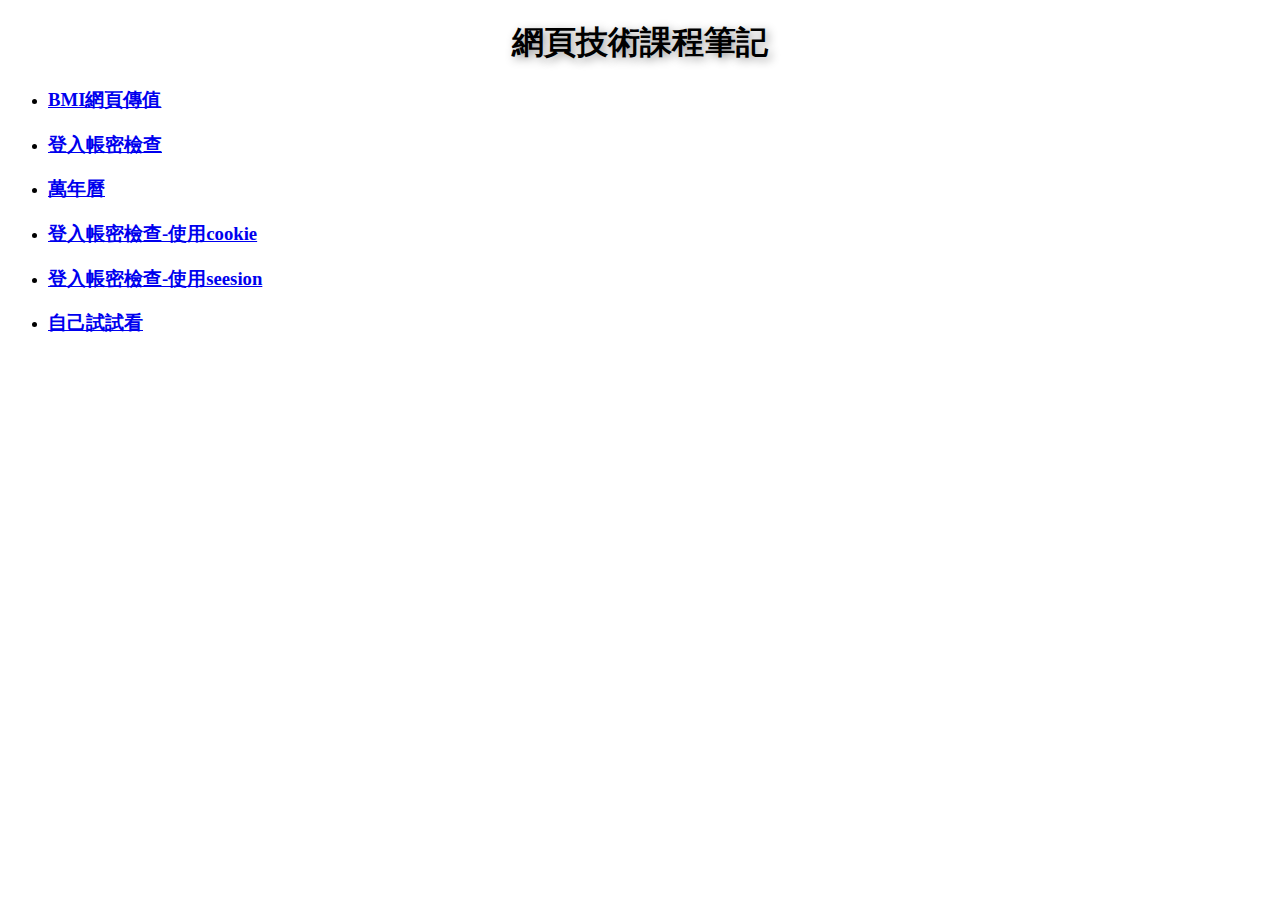
==== index.html @ 47557aa8 "add cookie and session file" ====
<!DOCTYPE html>
<html lang="en">
<head>
    <meta charset="UTF-8">
    <meta name="viewport" content="width=device-width, initial-scale=1.0">
    <title>PHP 網頁技術</title>
    <style>
        h1 {
            text-align: center;
            text-shadow: 3px 3px 10px #999;
        }
    </style>
</head>

<body>
    <h1>網頁技術課程筆記</h1>
    <ul>
        <li><h3><a href="bmi.php">BMI網頁傳值</a></h3></li>
        <li><h3><a href="login.php">登入帳密檢查</a></h3></li>
        <li><h3><a href="calendar.php">萬年曆</a></h3></li>
        <li><h3><a href="./cookie/login.php">登入帳密檢查-使用cookie</a></h3></li>
        <li><h3><a href="./session/login.php">登入帳密檢查-使用seesion</a></h3></li>
        <li><h3><a href="tryit.php">自己試試看</a></h3>
        </li>
    </ul>
</body>
</html>
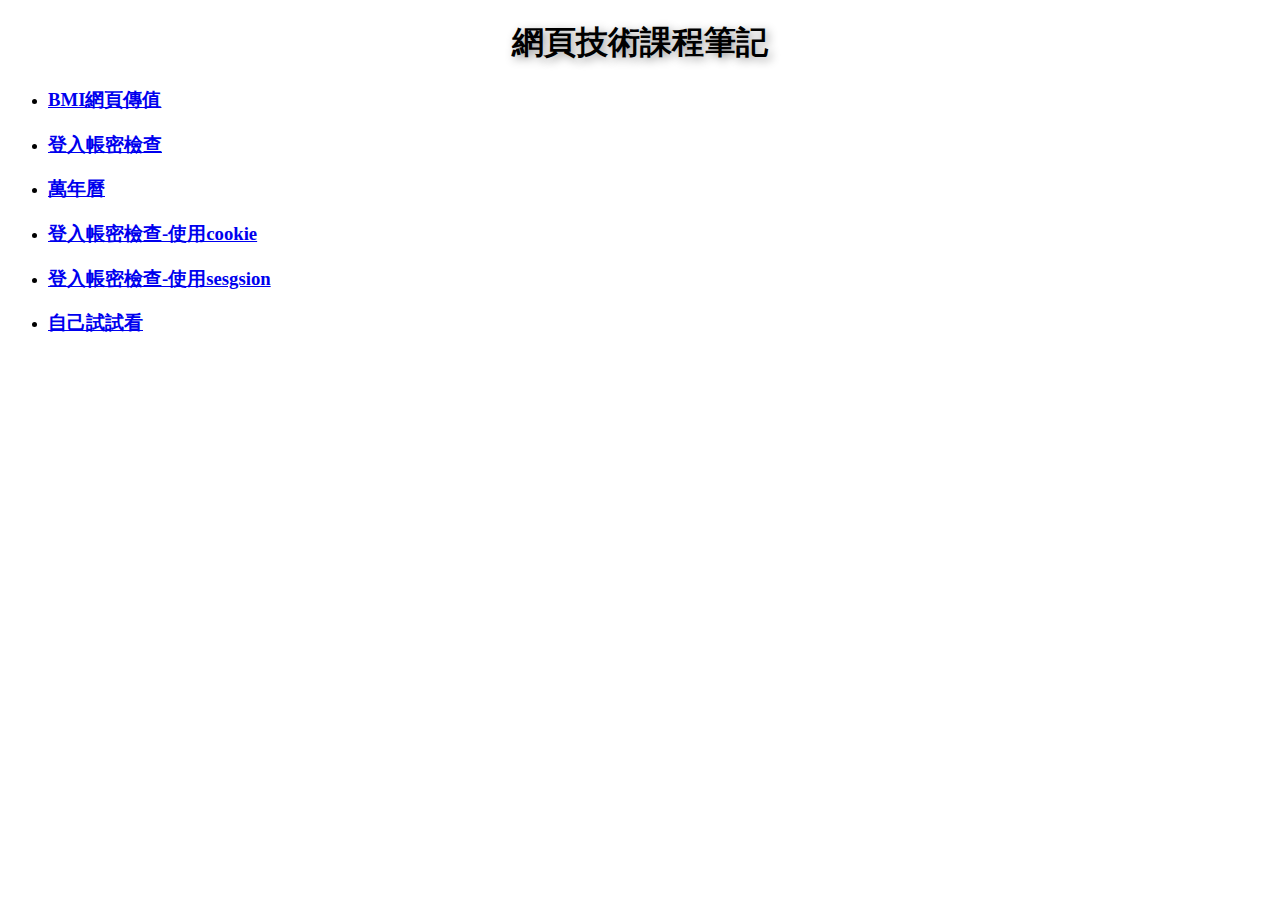
==== commit 7564d5e1: "修改錯字" ====
--- a/index.html
+++ b/index.html
@@ -19,7 +19,7 @@
         <li><h3><a href="login.php">登入帳密檢查</a></h3></li>
         <li><h3><a href="calendar.php">萬年曆</a></h3></li>
         <li><h3><a href="./cookie/login.php">登入帳密檢查-使用cookie</a></h3></li>
-        <li><h3><a href="./session/login.php">登入帳密檢查-使用seesion</a></h3></li>
+        <li><h3><a href="./session/login.php">登入帳密檢查-使用sesgsion</a></h3></li>
         <li><h3><a href="tryit.php">自己試試看</a></h3>
         </li>
     </ul>
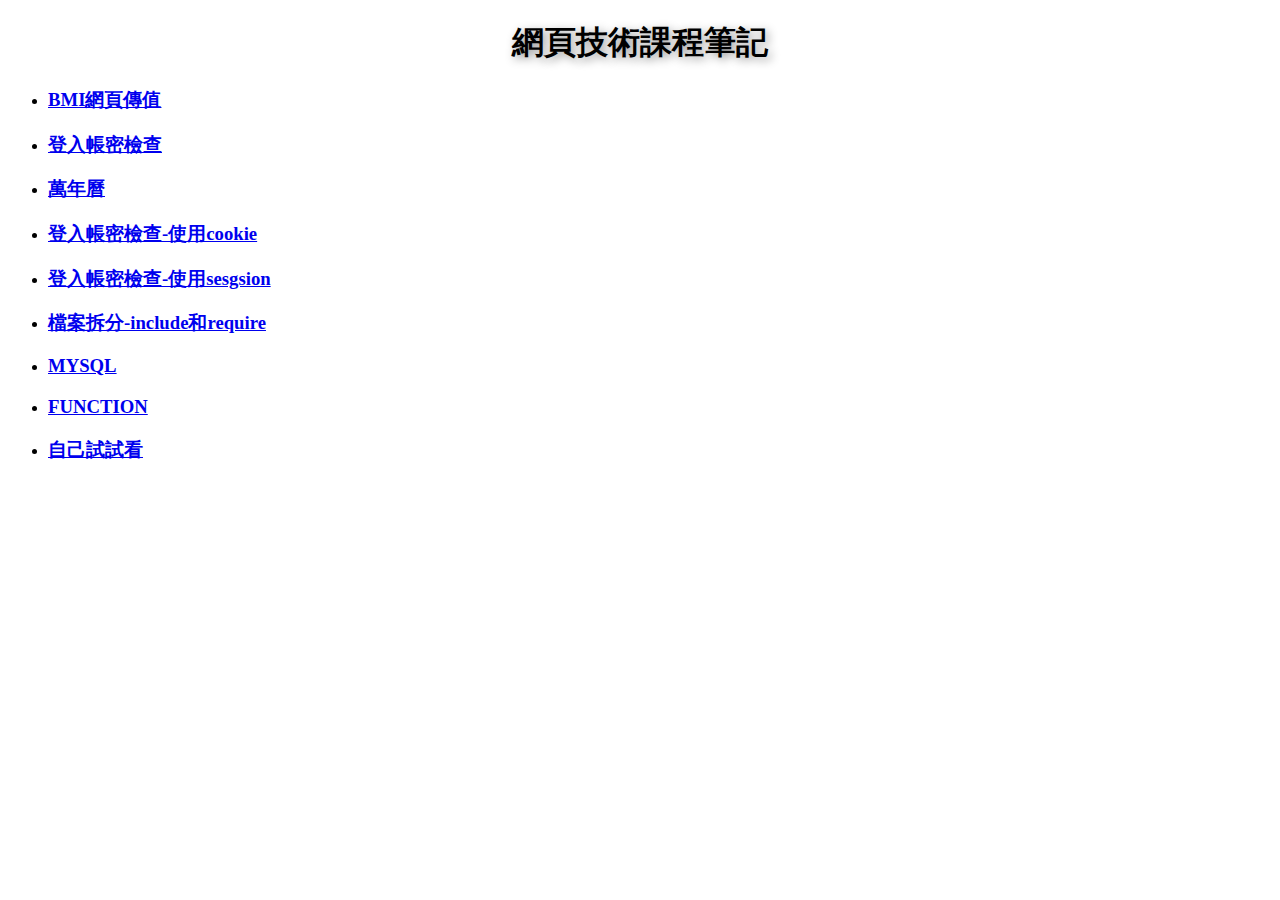
==== commit 83aea8c3: "add function file" ====
--- a/index.html
+++ b/index.html
@@ -20,6 +20,9 @@
         <li><h3><a href="calendar.php">萬年曆</a></h3></li>
         <li><h3><a href="./cookie/login.php">登入帳密檢查-使用cookie</a></h3></li>
         <li><h3><a href="./session/login.php">登入帳密檢查-使用sesgsion</a></h3></li>
+        <li><h3><a href="./include/">檔案拆分-include和require</a></h3></li>
+        <li><h3><a href="./mysql/">MYSQL</a></h3></li>
+        <li><h3><a href="./function/">FUNCTION</a></h3></li>
         <li><h3><a href="tryit.php">自己試試看</a></h3>
         </li>
     </ul>
